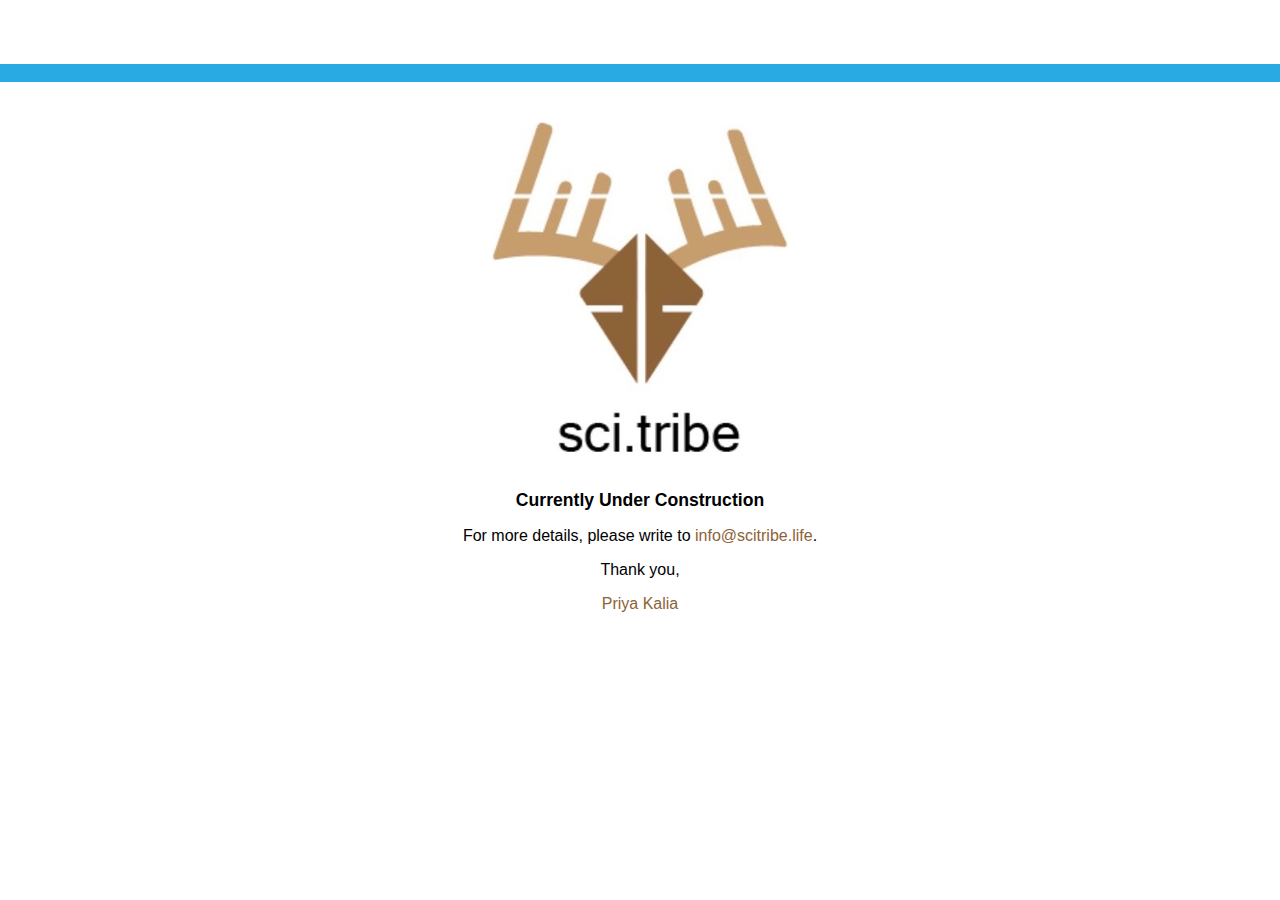
==== public/projects/scitribe/index.html @ 717faaf9 "Add SciTribe content for demo" ====
<!DOCTYPE html>
<html>

<head>
    <meta charset="UTF-8">
    <title>SciTribe</title>
    <link href="styles/main.css" rel="stylesheet">
</head>

<body>
    <header>
        <div class="blue">&nbsp;</div>
        <h1>
            <img src="images/logo_with_text.png" alt="SciTribe">
        </h1>
        <h2>Currently Under Construction</h2>
    </header>

    <main>
        <p>For more details, please write to
            <a href="mailto:info@scitribe.life">info@scitribe.life</a>.</p>
        <p>Thank you,</p>
        <p>
            <a href="https://www.linkedin.com/in/priyakalia/">Priya Kalia</a>
        </p>

    </main>
</body>

</html>
---- public/projects/scitribe/styles/main.css ----
.blue {
    background-color: #29aae3;
}

.light-brown {
    background-color: #c79c6f;
}

.dark-brown {
    background-color: #8c6337;
}

body {
    font-family: sans-serif;
    margin: 4em auto 0 auto;
    text-align: center;
}

header>div {
    margin-bottom: 2em;
}

h2 {
    font-size: 1.1em;
}

a {
    color: #8c6337;
    text-decoration: none;
}

a:hover,
a:active {
    color: #c79c6f;
    text-decoration: underline;
}
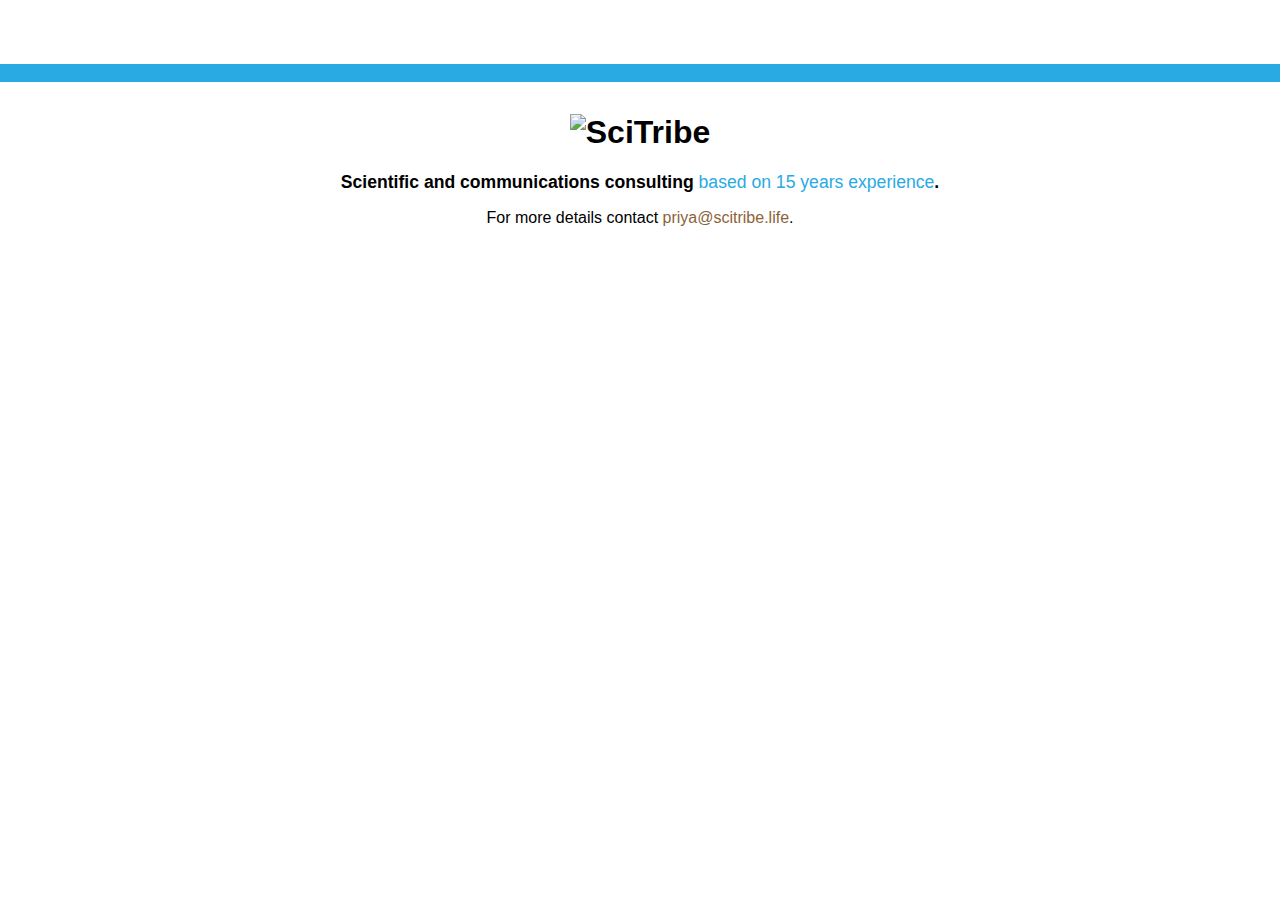
==== commit f927a2cc: "Update SciTribe content as per users request" ====
--- a/public/projects/scitribe/index.html
+++ b/public/projects/scitribe/index.html
@@ -3,7 +3,8 @@
 
 <head>
     <meta charset="UTF-8">
-    <title>SciTribe</title>
+    <meta name="viewport" content="width=device-width, initial-scale=1">
+    <title>SciTribe | Scientific Stragey and Consulting</title>
     <link href="styles/main.css" rel="stylesheet">
 </head>
 
@@ -11,20 +12,32 @@
     <header>
         <div class="blue">&nbsp;</div>
         <h1>
-            <img src="images/logo_with_text.png" alt="SciTribe">
+            <img src="images/logo_with_text_85.png" alt="SciTribe">
         </h1>
-        <h2>Currently Under Construction</h2>
+        <h2>Scientific and communications consulting
+            <a href="https://www.linkedin.com/in/priyakalia/">based on 15 years experience</a>.
+        </h2>
     </header>
 
     <main>
-        <p>For more details, please write to
-            <a href="mailto:info@scitribe.life">info@scitribe.life</a>.</p>
-        <p>Thank you,</p>
-        <p>
-            <a href="https://www.linkedin.com/in/priyakalia/">Priya Kalia</a>
+        <p>For more details contact
+            <a href="mailto:priya@scitribe.life">priya@scitribe.life</a>.
         </p>
-
     </main>
+    <script type="application/ld+json">
+        {
+            "@context": "http://schema.org",
+            "@type": "Organization",
+            "name": "SciTribe",
+            "description": "Scientific strategy and consulting",
+            "url": "http://scitribe.life",
+            "email": "info@scitribe.life",
+            "address": {
+                "@type": "PostalAddress",
+                "addressLocality": "Stockholm, Sweden"
+            }
+        }
+    </script>
 </body>
 
 </html>--- a/public/projects/scitribe/styles/main.css
+++ b/public/projects/scitribe/styles/main.css
@@ -1,27 +1,13 @@
-.blue {
-    background-color: #29aae3;
-}
-
-.light-brown {
-    background-color: #c79c6f;
-}
-
-.dark-brown {
-    background-color: #8c6337;
-}
-
 body {
     font-family: sans-serif;
+    font-size: 100%;
     margin: 4em auto 0 auto;
     text-align: center;
 }
 
 header>div {
+    background-color: #29aae3;
     margin-bottom: 2em;
-}
-
-h2 {
-    font-size: 1.1em;
 }
 
 a {
@@ -33,4 +19,18 @@
 a:active {
     color: #c79c6f;
     text-decoration: underline;
+}
+
+h2 {
+    font-size: 1.1em;
+}
+
+h2 a {
+    font-weight: normal;
+    color: #29aae3;
+}
+
+h2 a:hover,
+h2 a:active {
+    color: #29aae3;
 }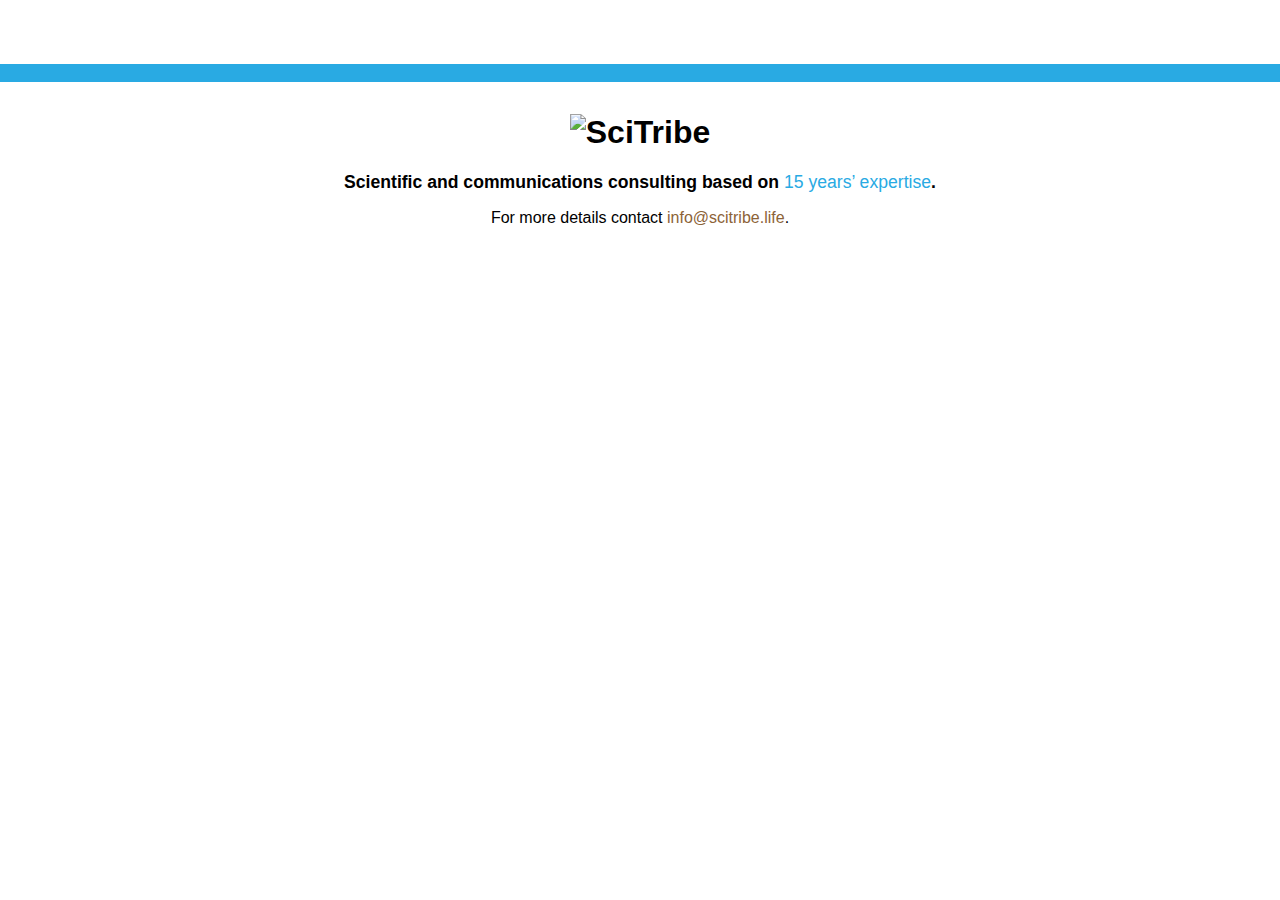
==== commit b8ce09f6: "Fix typo in SciTribe title" ====
--- a/public/projects/scitribe/index.html
+++ b/public/projects/scitribe/index.html
@@ -4,7 +4,7 @@
 <head>
     <meta charset="UTF-8">
     <meta name="viewport" content="width=device-width, initial-scale=1">
-    <title>SciTribe | Scientific Stragey and Consulting</title>
+    <title>SciTribe | Scientific Strategy and Consulting</title>
     <link href="styles/main.css" rel="stylesheet">
 </head>
 
@@ -15,29 +15,17 @@
             <img src="images/logo_with_text_85.png" alt="SciTribe">
         </h1>
         <h2>Scientific and communications consulting
-            <a href="https://www.linkedin.com/in/priyakalia/">based on 15 years experience</a>.
+            <span>based on
+                <a href="https://www.linkedin.com/in/priyakalia/">15 years&rsquo; expertise</a>.
+            </span>
         </h2>
     </header>
 
     <main>
         <p>For more details contact
-            <a href="mailto:priya@scitribe.life">priya@scitribe.life</a>.
+            <a href="mailto:info@scitribe.life">info@scitribe.life</a>.
         </p>
     </main>
-    <script type="application/ld+json">
-        {
-            "@context": "http://schema.org",
-            "@type": "Organization",
-            "name": "SciTribe",
-            "description": "Scientific strategy and consulting",
-            "url": "http://scitribe.life",
-            "email": "info@scitribe.life",
-            "address": {
-                "@type": "PostalAddress",
-                "addressLocality": "Stockholm, Sweden"
-            }
-        }
-    </script>
 </body>
 
 </html>